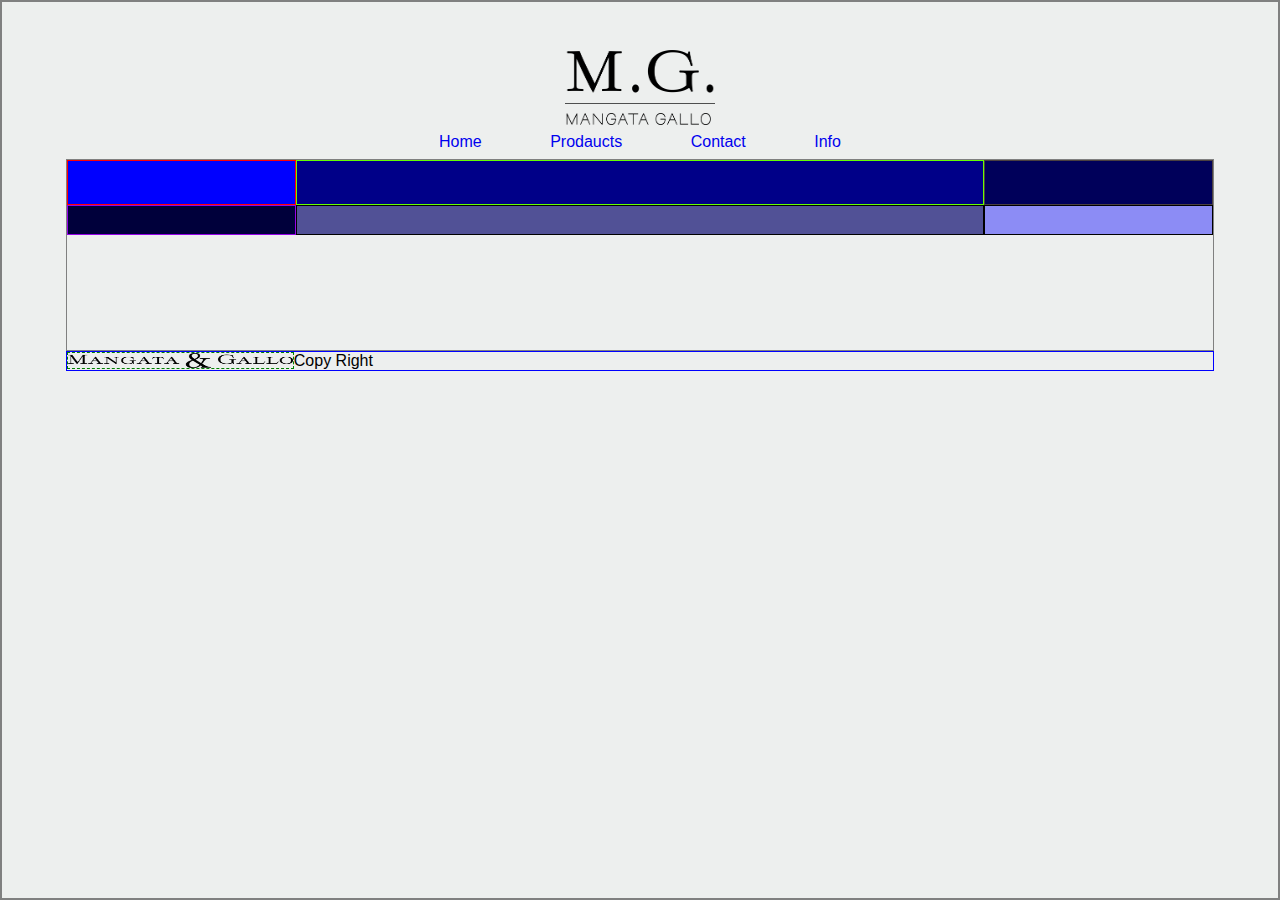
==== Final Project/index.html @ 59705ba9 "09-03-2023" ====
<!DOCTYPE html lang="en">
<html class="b1">

<head>
    <meta charset="utf-8">
    <meta name="viewport" content="width=device-width, initial-scale=1.0">
    <title>Mangata Gallo</title>
    <meta name="auther" content="">
    <meta name="description"
        content="Mangata and Gallo is a jewelry store that specializes in special occasions like engagements, weddings and anniversaries. The jewelry company primarily operates online and has a small storefront in Austin, Texas with an atelier attached for browsing. Mangata & Gallo's selection of jewelry is known for its high-quality and classic look. The owner, an Austin local, is well known for her jewelry designs.  ">
    <link rel="stylesheet" href="./styles.css">
    <link rel="preconnect" href="https://fonts.googleapis.com">
    <link rel="preconnect" href="https://fonts.gstatic.com" crossorigin>
    <link href="https://fonts.googleapis.com/css2?family=Raleway&display=swap" rel="stylesheet">
</head>
<style>
    /*https://learncssgrid.com*/
    main {
        border: 1px solid gray;
        display: grid;
        grid-template-rows: 45px 30px 15px repeat(5, 20px);
        grid-template-columns: 1fr 3fr 1fr;
        /*grid-row-gap: 10px;*/
        /*grid-column-gap: 10px;*/
    }
</style>

<body>
    <header>
        <img src="./images/Asset 1@3x.png" width="150vw" height="75vw">
    </header>
    <nav>
        <ul>
            <li><a href="#">Home</a></li>
            <li><a href="#">Prodaucts</a></li>
            <li><a href="#">Contact</a></li>
            <li><a href="#">Info</a></li>
        </ul>
    </nav>
    <main>
        <div style="border: 1px solid red; background-color: rgb(0, 0, 255);">
        </div>
        <div style="border: 1px solid rgb(102, 255, 0); background-color: rgb(0, 0, 136);">
        </div>
        <div style="border: 1px solid rgb(75, 64, 64); background-color: rgb(0, 0, 90);">
        </div>
        <div style="border: 1px solid rgb(148, 3, 231); background-color: rgb(0, 0, 59);">
        </div>
        <div style="border: 1px solid rgb(0, 0, 0); background-color: rgb(81, 81, 150);">
        </div>
        <div style="border: 1px solid rgb(0, 0, 0); background-color: rgb(140, 140, 245);">
        </div>
    </main>
    <footer class="b2">
        <div>
            <img class="b3" src="./images/Asset 2@3x.png" width="225vw" height="15vw">
        </div>
        <div>
            <p>Copy Right</p>
        </div>
    </footer>
</body>

</html>
---- Final Project/styles.css ----
@font-face {
      font-family: 'Raleway';
      font-style: normal;
      font-weight: 400;
      font-display: swap;
      src: url(https://fonts.gstatic.com/s/raleway/v28/1Ptxg8zYS_SKggPN4iEgvnHyvveLxVvaorCFPrEHJA.woff2) format('woff2');
      unicode-range: U+0460-052F, U+1C80-1C88, U+20B4, U+2DE0-2DFF, U+A640-A69F, U+FE2E-FE2F;
    }
* {
    margin: 0;
}
body {
      background-color: #EDEFEE;
      font-family: 'Raleway', sans-serif;
      margin-top: 3rem;
      margin-bottom: 2rem;
      margin-left: 5%;
      margin-right: 5%;
}
.b1 {
      border: grey solid 2px;
}
.b2 {
      border: 1px solid blue ;
}
.b3 {
      border: 1px dashed green;
}
header > img {
      display: block;
      margin: auto;
}
nav ul {
      list-style: none;
      text-align: center;
      padding: 0.5em 2em 0.5em 2em;
}
nav li {
      display: inline;
      margin: 0.5em 2em 0.5em 2em;

}
nav li a {
      text-decoration: none;
      
}
/*.container {
      display: grid;
      grid-template-columns: auto auto auto;
      grid-template-rows: 200px 200px;
      grid-template-areas: "pro pro pro" "img1 img2 img3" ;
      
}
.promotion {
      grid-area: pro;
      border: 1px solid black;
      background-color: blue;
}
.img1 {
      grid-area: img1 ;
      background-color: burlywood;
      border: 1px solid black;

}
.img2 {
      grid-area: img2 ;
      background-color: burlywood;
      border: 1px solid black;

}
.img3 {
      grid-area: img3 ;
      background-color: burlywood;
      border: 1px solid black;

}*/

footer {
      display: flex;
}

@media (max-width: 576px) {
      nav ul {
            padding: 0.5em 3em 0.5em 3em;
      }
      nav li {
            display: block;
            margin: 0.5em 2em 0.5em 2em;
      
      }
     
  }
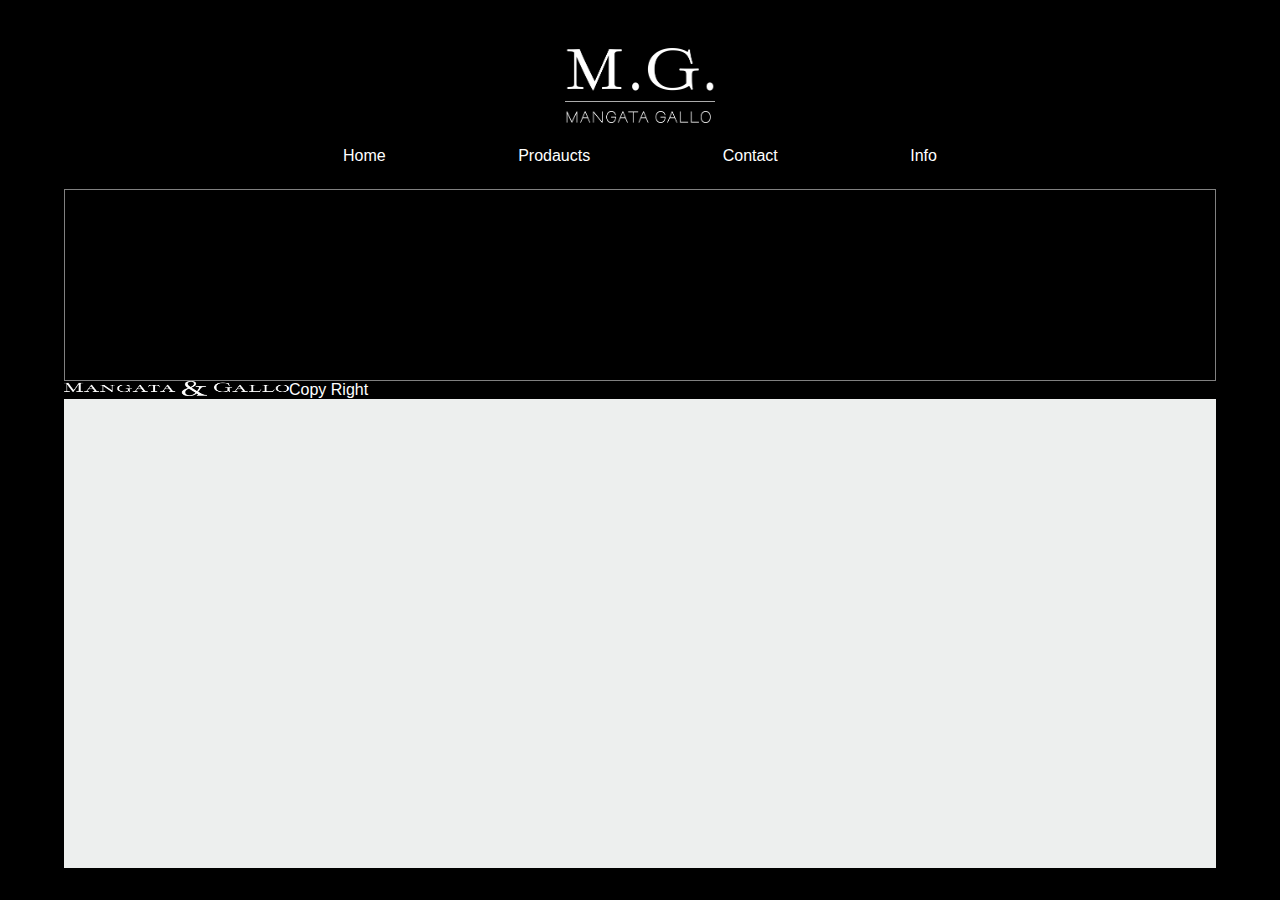
==== commit bf7257f4: "04-05-2023" ====
--- a/Final Project/index.html
+++ b/Final Project/index.html
@@ -14,6 +14,11 @@
     <link href="https://fonts.googleapis.com/css2?family=Raleway&display=swap" rel="stylesheet">
 </head>
 <style>
+    /* * {
+        background-color: black;
+        color: white;
+    }
+
     /*https://learncssgrid.com*/
     main {
         border: 1px solid gray;
@@ -23,11 +28,14 @@
         /*grid-row-gap: 10px;*/
         /*grid-column-gap: 10px;*/
     }
+
+    /*test*/
+    */
 </style>
 
 <body>
     <header>
-        <img src="./images/Asset 1@3x.png" width="150vw" height="75vw">
+        <img src="./images/Asset 3@3x.png" width="150vw" height="75vw">
     </header>
     <nav>
         <ul>
@@ -38,22 +46,11 @@
         </ul>
     </nav>
     <main>
-        <div style="border: 1px solid red; background-color: rgb(0, 0, 255);">
-        </div>
-        <div style="border: 1px solid rgb(102, 255, 0); background-color: rgb(0, 0, 136);">
-        </div>
-        <div style="border: 1px solid rgb(75, 64, 64); background-color: rgb(0, 0, 90);">
-        </div>
-        <div style="border: 1px solid rgb(148, 3, 231); background-color: rgb(0, 0, 59);">
-        </div>
-        <div style="border: 1px solid rgb(0, 0, 0); background-color: rgb(81, 81, 150);">
-        </div>
-        <div style="border: 1px solid rgb(0, 0, 0); background-color: rgb(140, 140, 245);">
-        </div>
+
     </main>
     <footer class="b2">
         <div>
-            <img class="b3" src="./images/Asset 2@3x.png" width="225vw" height="15vw">
+            <img class="b3" src="./images/Asset 4@3x.png" width="225vw" height="15vw">
         </div>
         <div>
             <p>Copy Right</p>
--- a/Final Project/styles.css
+++ b/Final Project/styles.css
@@ -8,6 +8,8 @@
     }
 * {
     margin: 0;
+    background-color: black;
+    color: white;
 }
 body {
       background-color: #EDEFEE;
@@ -17,15 +19,7 @@
       margin-left: 5%;
       margin-right: 5%;
 }
-.b1 {
-      border: grey solid 2px;
-}
-.b2 {
-      border: 1px solid blue ;
-}
-.b3 {
-      border: 1px dashed green;
-}
+
 header > img {
       display: block;
       margin: auto;
@@ -33,16 +27,15 @@
 nav ul {
       list-style: none;
       text-align: center;
-      padding: 0.5em 2em 0.5em 2em;
+      padding: 1.5em 2em 1.5em 2em;
 }
 nav li {
       display: inline;
-      margin: 0.5em 2em 0.5em 2em;
-
+      margin: 0.5em 4em 0.5em 4em;
+      
 }
 nav li a {
       text-decoration: none;
-      
 }
 /*.container {
       display: grid;
@@ -80,13 +73,19 @@
 }
 
 @media (max-width: 576px) {
-      nav ul {
-            padding: 0.5em 3em 0.5em 3em;
-      }
       nav li {
             display: block;
             margin: 0.5em 2em 0.5em 2em;
       
       }
      
+  }
+  @media (max-width: 1024px) {
+      nav ul {
+            padding: 1em 2em 1em 2em;
+      }
+      nav li {
+           margin: 0.5em 1.5em 0.5em 1.5em;
+      }
+     
   }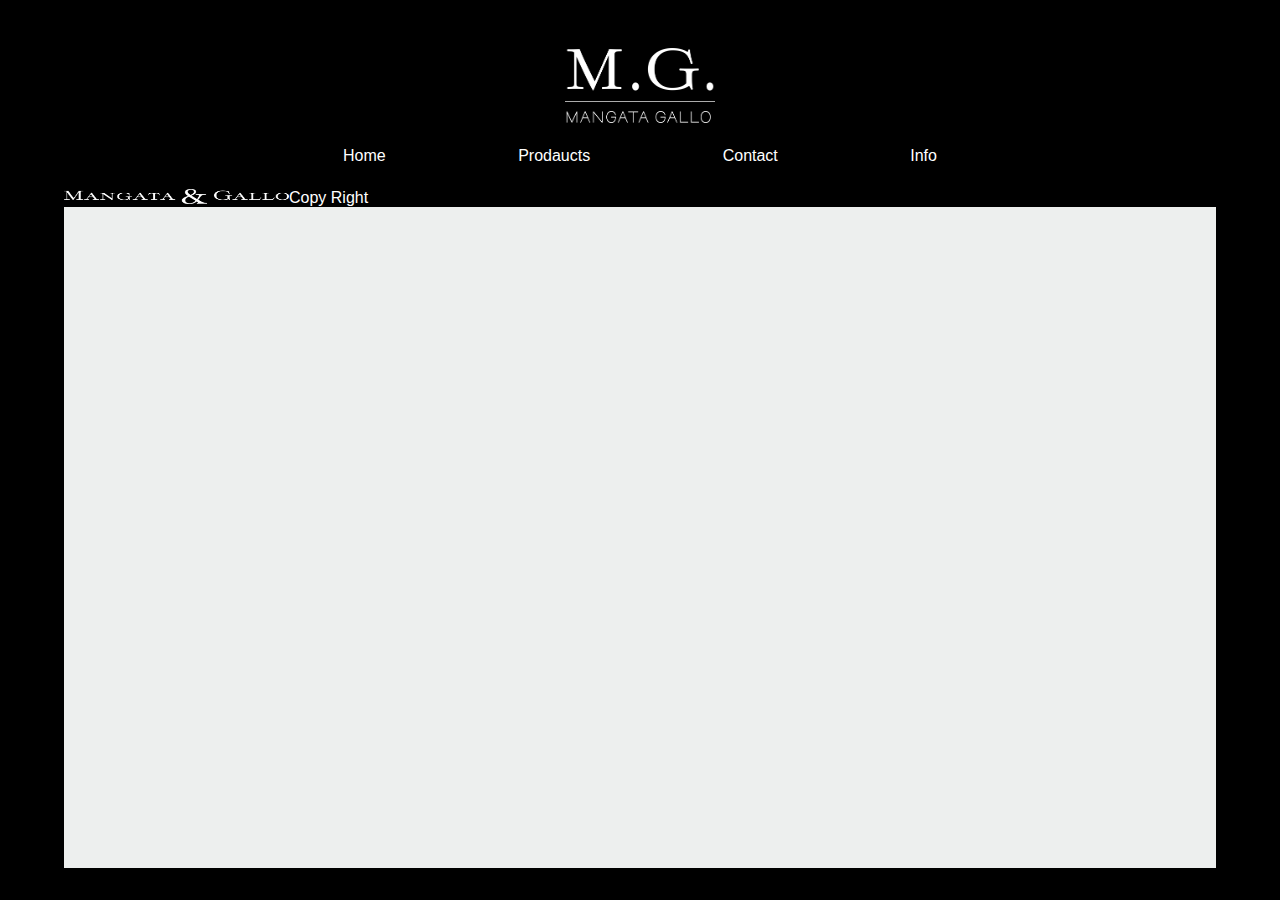
==== commit 503cd224: "04-05-2023" ====
--- a/Final Project/index.html
+++ b/Final Project/index.html
@@ -17,20 +17,17 @@
     /* * {
         background-color: black;
         color: white;
-    }
+    }*/
 
     /*https://learncssgrid.com*/
-    main {
+    /*main {
         border: 1px solid gray;
         display: grid;
         grid-template-rows: 45px 30px 15px repeat(5, 20px);
         grid-template-columns: 1fr 3fr 1fr;
-        /*grid-row-gap: 10px;*/
-        /*grid-column-gap: 10px;*/
-    }
-
-    /*test*/
-    */
+        grid-row-gap: 10px;
+        grid-column-gap: 10px;
+    }*/
 </style>
 
 <body>
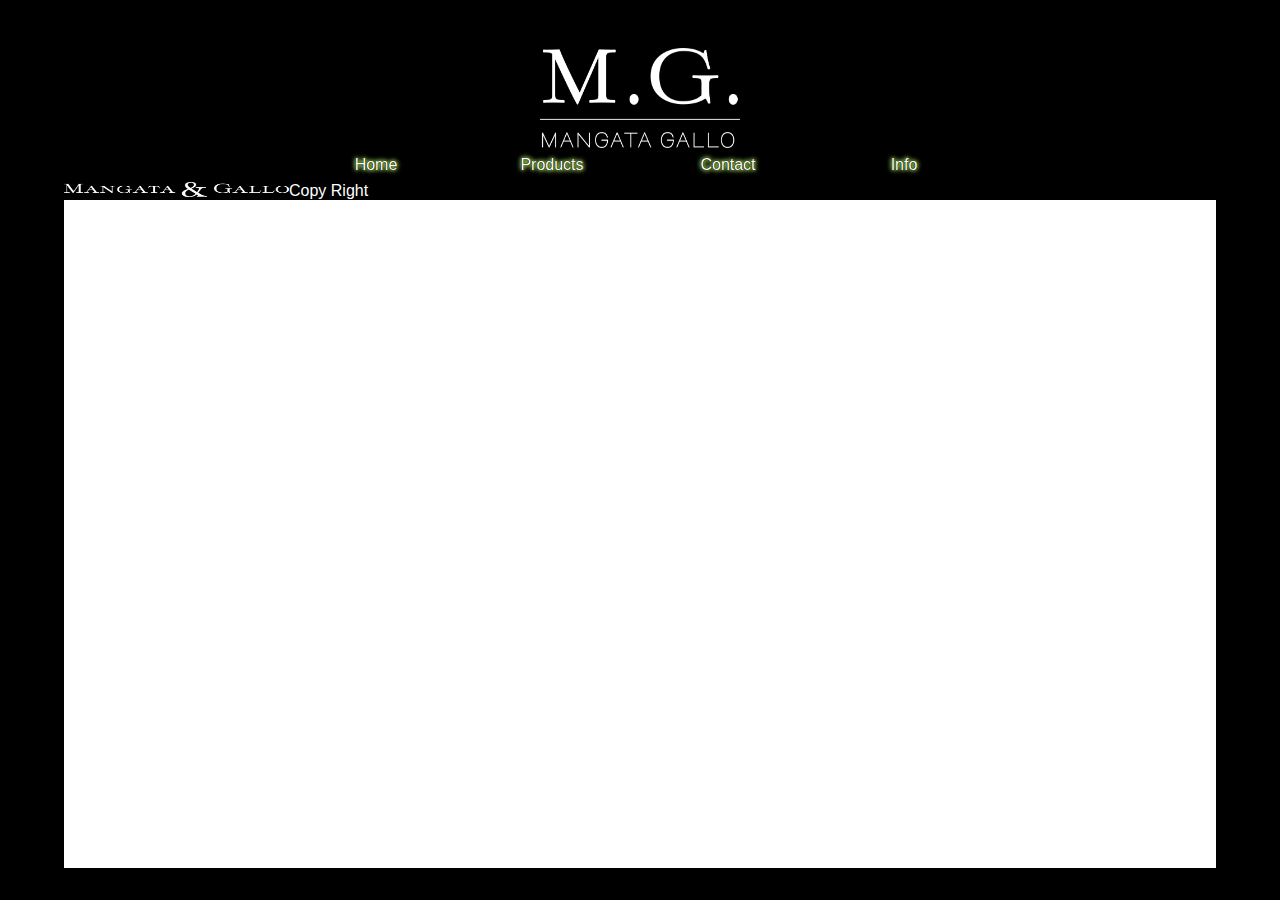
==== commit 6a6fd8c0: "05-05-2023" ====
--- a/Final Project/index.html
+++ b/Final Project/index.html
@@ -18,7 +18,6 @@
         background-color: black;
         color: white;
     }*/
-
     /*https://learncssgrid.com*/
     /*main {
         border: 1px solid gray;
@@ -32,12 +31,12 @@
 
 <body>
     <header>
-        <img src="./images/Asset 3@3x.png" width="150vw" height="75vw">
+        <img src="./images/Asset 3@3x.png" width="200vw" height="100vw">
     </header>
     <nav>
         <ul>
             <li><a href="#">Home</a></li>
-            <li><a href="#">Prodaucts</a></li>
+            <li><a href="#">Products</a></li>
             <li><a href="#">Contact</a></li>
             <li><a href="#">Info</a></li>
         </ul>
--- a/Final Project/styles.css
+++ b/Final Project/styles.css
@@ -12,7 +12,7 @@
     color: white;
 }
 body {
-      background-color: #EDEFEE;
+      background-color: #ffffff;
       font-family: 'Raleway', sans-serif;
       margin-top: 3rem;
       margin-bottom: 2rem;
@@ -25,14 +25,25 @@
       margin: auto;
 }
 nav ul {
+      
+      display: flex;
+      justify-content: center;
+      flex-wrap: wrap;
       list-style: none;
-      text-align: center;
-      padding: 1.5em 2em 1.5em 2em;
+      padding: 0em 14em 0em 14em;
+      /*border: 1px solid blue;*/
 }
 nav li {
-      display: inline;
-      margin: 0.5em 4em 0.5em 4em;
-      
+      flex: 1 1 100px;
+      text-align: center;
+      margin: 0.5em 0.5em 0.5em 0.5em;
+      text-shadow: 
+      0 0 1px rgb(0, 0, 0),
+      0 0 1px rgb(0, 0, 0),
+      0 0 1px rgb(0, 0, 0),
+      0 0 2px rgb(162, 250, 0),
+      0 0 5px rgb(145, 255, 0),
+      0 0 5px rgb(252, 252, 252);
 }
 nav li a {
       text-decoration: none;
@@ -71,21 +82,22 @@
 footer {
       display: flex;
 }
-
-@media (max-width: 576px) {
-      nav li {
-            display: block;
-            margin: 0.5em 2em 0.5em 2em;
-      
-      }
-     
-  }
-  @media (max-width: 1024px) {
+@media (max-width: 1024px) {
       nav ul {
-            padding: 1em 2em 1em 2em;
+            padding: 0.5em 4em 0.5em 4em;
       }
       nav li {
-           margin: 0.5em 1.5em 0.5em 1.5em;
+            flex: 1 1 0px;
+            margin: 0em 1.25em 0em 1.25em;
       }
-     
-  }+  }
+@media (max-width: 576px) {
+      nav ul {
+            display: block;
+            padding: 0.5em;
+      }
+      nav li {
+            /*border:1px solid #ffffff;*/
+            margin: 0.75em;
+      }    
+  }
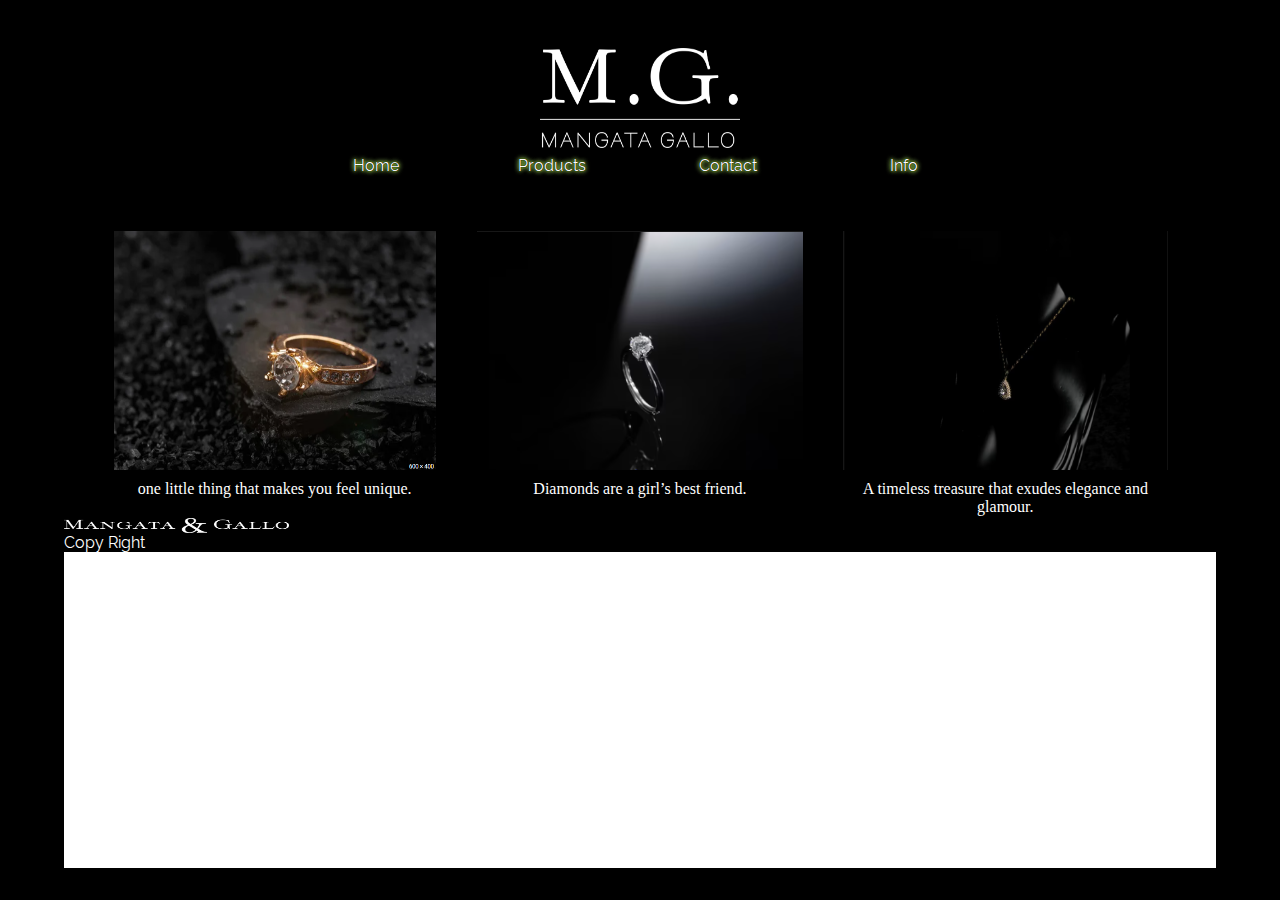
==== commit f995696c: "05-05-2023" ====
--- a/Final Project/index.html
+++ b/Final Project/index.html
@@ -42,11 +42,24 @@
         </ul>
     </nav>
     <main>
-
+        <div class="image-grid">
+            <div>
+                <img src="images/0001.png" alt="Image 1">
+                <p>one little thing that makes you feel unique.</p>
+            </div>
+            <div>
+                <img src="images/0002.png" alt="Image 2">
+                <p>Diamonds are a girl’s best friend.</p>
+            </div>
+            <div>
+                <img src="images/0003.png" alt="Image 3">
+                <p>A timeless treasure that exudes elegance and glamour.</p>
+            </div>
+        </div>
     </main>
-    <footer class="b2">
+    <footer>
         <div>
-            <img class="b3" src="./images/Asset 4@3x.png" width="225vw" height="15vw">
+            <img src="./images/Asset 4@3x.png" width="225vw" height="15vw">
         </div>
         <div>
             <p>Copy Right</p>
--- a/Final Project/styles.css
+++ b/Final Project/styles.css
@@ -1,3 +1,4 @@
+@import url('https://fonts.googleapis.com/css2?family=Great+Vibes&family=Luxurious+Script&display=swap')
 @font-face {
       font-family: 'Raleway';
       font-style: normal;
@@ -48,6 +49,27 @@
 nav li a {
       text-decoration: none;
 }
+.image-grid {
+      display: grid;
+      grid-template-columns: repeat(3, 1fr);
+      gap: 40px; /* adds gap between columns */
+      padding: 3rem;
+    }
+    
+    .image-grid div {
+      text-align: center; /* centers the image and caption */
+    }
+    
+    .image-grid img {
+      max-width: 100%;
+      height: 100%;
+    }
+    
+    .image-grid p {
+      font-size: 1rem;
+      margin-top: 10px;
+      font-family: 'Great Vibes', cursive;
+    }
 /*.container {
       display: grid;
       grid-template-columns: auto auto auto;
@@ -79,9 +101,7 @@
 
 }*/
 
-footer {
-      display: flex;
-}
+
 @media (max-width: 1024px) {
       nav ul {
             padding: 0.5em 4em 0.5em 4em;
@@ -99,5 +119,11 @@
       nav li {
             /*border:1px solid #ffffff;*/
             margin: 0.75em;
-      }    
+      } 
+      .image-grid {
+            display: grid;
+            grid-template-columns: repeat(1, 1fr);
+            gap: 40px; /* adds gap between columns */
+            padding: 3rem;
+          }   
   }
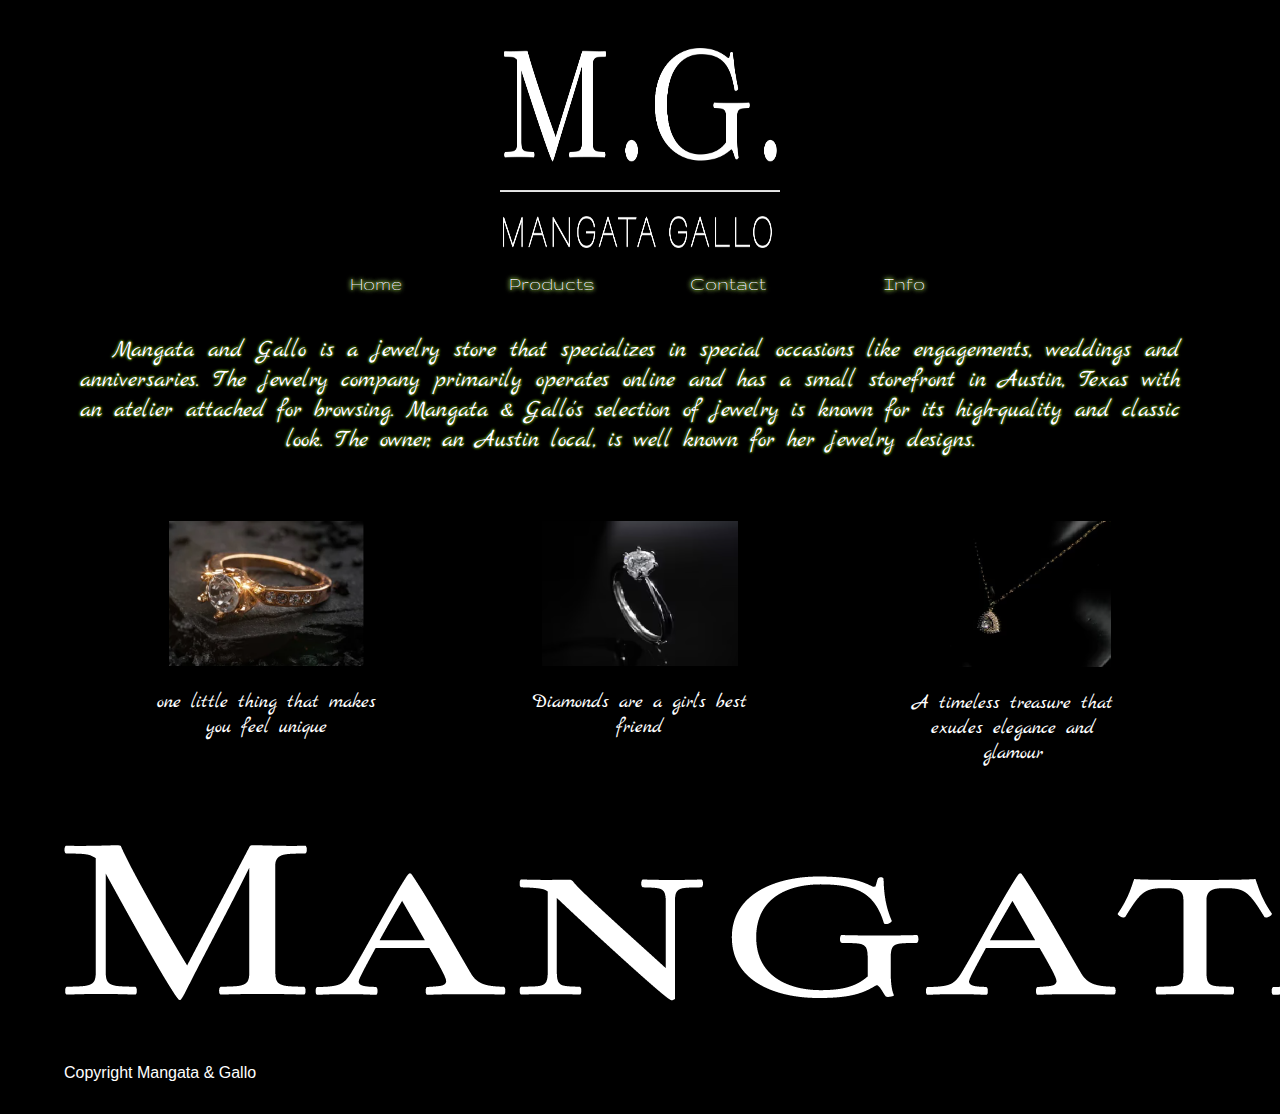
==== commit 63e0e78b: "06-05-2023" ====
--- a/Final Project/index.html
+++ b/Final Project/index.html
@@ -1,37 +1,19 @@
 <!DOCTYPE html lang="en">
-<html class="b1">
+<html lang="en">
 
 <head>
     <meta charset="utf-8">
     <meta name="viewport" content="width=device-width, initial-scale=1.0">
     <title>Mangata Gallo</title>
-    <meta name="auther" content="">
+    <meta name="auther" content="Mangata and Gallo jewelry">
     <meta name="description"
         content="Mangata and Gallo is a jewelry store that specializes in special occasions like engagements, weddings and anniversaries. The jewelry company primarily operates online and has a small storefront in Austin, Texas with an atelier attached for browsing. Mangata & Gallo's selection of jewelry is known for its high-quality and classic look. The owner, an Austin local, is well known for her jewelry designs.  ">
     <link rel="stylesheet" href="./styles.css">
-    <link rel="preconnect" href="https://fonts.googleapis.com">
-    <link rel="preconnect" href="https://fonts.gstatic.com" crossorigin>
-    <link href="https://fonts.googleapis.com/css2?family=Raleway&display=swap" rel="stylesheet">
 </head>
-<style>
-    /* * {
-        background-color: black;
-        color: white;
-    }*/
-    /*https://learncssgrid.com*/
-    /*main {
-        border: 1px solid gray;
-        display: grid;
-        grid-template-rows: 45px 30px 15px repeat(5, 20px);
-        grid-template-columns: 1fr 3fr 1fr;
-        grid-row-gap: 10px;
-        grid-column-gap: 10px;
-    }*/
-</style>
 
 <body>
     <header>
-        <img src="./images/Asset 3@3x.png" width="200vw" height="100vw">
+        <img src="./images/Asset 3@3x.png" width="280px" height="200px">
     </header>
     <nav>
         <ul>
@@ -42,27 +24,39 @@
         </ul>
     </nav>
     <main>
-        <div class="image-grid">
-            <div>
-                <img src="images/0001.png" alt="Image 1">
-                <p>one little thing that makes you feel unique.</p>
-            </div>
-            <div>
-                <img src="images/0002.png" alt="Image 2">
-                <p>Diamonds are a girl’s best friend.</p>
-            </div>
-            <div>
-                <img src="images/0003.png" alt="Image 3">
-                <p>A timeless treasure that exudes elegance and glamour.</p>
-            </div>
+        <div class="grid-container">
+            <section class="row1">
+                <article>
+                    Mangata and Gallo is a jewelry store that specializes in special occasions like
+                    engagements, weddings and anniversaries. The jewelry company primarily operates online and has a
+                    small storefront in Austin, Texas with an atelier attached for browsing. Mangata & Gallo's selection
+                    of
+                    jewelry is known for its high-quality and classic look. The owner, an Austin local, is well known
+                    for her jewelry designs.
+                </article>
+            </section>
+            <section class="row2">
+                <article class="imageC">
+                    <img src="images/0001.png" alt="Image 1">
+                    <div class="caption">one little thing that makes you feel unique</div>
+                </article>
+                <article class="imageC">
+                    <img src="images/0002.png" alt="Image 2">
+                    <div class="caption">Diamonds are a girl’s best friend</div>
+                </article>
+                <article class="imageC">
+                    <img src="images/0003.png" alt="Image 3">
+                    <div class="caption">A timeless treasure that exudes elegance and glamour</div>
+                </article>
+            </section>
         </div>
     </main>
     <footer>
         <div>
-            <img src="./images/Asset 4@3x.png" width="225vw" height="15vw">
+            <img src="./images/Asset 4@3x.png">
         </div>
         <div>
-            <p>Copy Right</p>
+            <p>Copyright Mangata & Gallo</p>
         </div>
     </footer>
 </body>
--- a/Final Project/styles.css
+++ b/Final Project/styles.css
@@ -1,12 +1,4 @@
-@import url('https://fonts.googleapis.com/css2?family=Great+Vibes&family=Luxurious+Script&display=swap')
-@font-face {
-      font-family: 'Raleway';
-      font-style: normal;
-      font-weight: 400;
-      font-display: swap;
-      src: url(https://fonts.gstatic.com/s/raleway/v28/1Ptxg8zYS_SKggPN4iEgvnHyvveLxVvaorCFPrEHJA.woff2) format('woff2');
-      unicode-range: U+0460-052F, U+1C80-1C88, U+20B4, U+2DE0-2DFF, U+A640-A69F, U+FE2E-FE2F;
-    }
+@import url('https://fonts.googleapis.com/css2?family=Gruppo&family=Marck+Script&family=Satisfy&display=swap');
 * {
     margin: 0;
     background-color: black;
@@ -26,15 +18,16 @@
       margin: auto;
 }
 nav ul {
-      
       display: flex;
       justify-content: center;
       flex-wrap: wrap;
       list-style: none;
-      padding: 0em 14em 0em 14em;
+      padding: 1em 14em 1em 14em;
       /*border: 1px solid blue;*/
 }
 nav li {
+      font-family: 'Gruppo', cursive;
+      font-size: 1.25em;
       flex: 1 1 100px;
       text-align: center;
       margin: 0.5em 0.5em 0.5em 0.5em;
@@ -49,67 +42,102 @@
 nav li a {
       text-decoration: none;
 }
-.image-grid {
+nav li :hover {
+      text-shadow: 
+      0 0 3px rgb(99, 253, 0),
+      0 0 7px rgb(99, 253, 0),
+      0 0 9px rgb(99, 253, 0),
+      0 0 14px rgb(99, 253, 0),
+      0 0 20px rgb(99, 253, 0),
+      0 0 20px rgb(99, 253, 0);
+      
+}
+.grid-container {
+      display: grid;
+      grid-template-rows: 1fr auto;
+      grid-template-columns: 1fr repeat(2, auto);
+      grid-gap: 10px;
+    }
+.row1 {
+      padding: 1rem;
+      text-align:justify;
+      text-align-last: center;
+      text-indent: 2rem;
+      font-size: 1.5rem;
+      font-family: 'Marck Script', cursive;
+      grid-row: 1 / 2;
+      grid-column: 1 / 2;
+      text-shadow: 
+      0 0 1px rgb(0, 0, 0),
+      0 0 1px rgb(0, 0, 0),
+      0 0 1px rgb(0, 0, 0),
+      0 0 2px rgb(162, 250, 0),
+      0 0 3px rgb(145, 255, 0);
+}   
+.row2 {
+      
+      padding: 2rem;
+      grid-row: 2 / 3;
+      grid-column: 1 / 4;
       display: grid;
       grid-template-columns: repeat(3, 1fr);
-      gap: 40px; /* adds gap between columns */
-      padding: 3rem;
-    }
-    
-    .image-grid div {
-      text-align: center; /* centers the image and caption */
-    }
-    
-    .image-grid img {
-      max-width: 100%;
-      height: 100%;
-    }
-    
-    .image-grid p {
-      font-size: 1rem;
-      margin-top: 10px;
-      font-family: 'Great Vibes', cursive;
-    }
-/*.container {
-      display: grid;
-      grid-template-columns: auto auto auto;
-      grid-template-rows: 200px 200px;
-      grid-template-areas: "pro pro pro" "img1 img2 img3" ;
-      
+      grid-gap: 2rem;
 }
-.promotion {
-      grid-area: pro;
-      border: 1px solid black;
-      background-color: blue;
-}
-.img1 {
-      grid-area: img1 ;
-      background-color: burlywood;
-      border: 1px solid black;
+
+.row2 > .imageC {
+      text-align: center;
+      padding: 0.5rem;
+
 
 }
-.img2 {
-      grid-area: img2 ;
-      background-color: burlywood;
-      border: 1px solid black;
-
+.row2 .imageC:hover {
+      
+      border: #cccbcb solid 1px;
+      border-radius: 10px;
+      box-shadow: 0 0 .2rem #a8a7a7,
+            0 0 .2rem #c2c1c1,
+            0 0 2rem #535353,
+            0 0 0.8rem #535353,
+            0 0 2.8rem #535353,
+            inset 0 0 1.3rem #535353; 
 }
-.img3 {
-      grid-area: img3 ;
-      background-color: burlywood;
-      border: 1px solid black;
-
-}*/
-
+.row2 > .imageC > img{
+      text-align: center;
+      max-width: 60%;
+      max-height: 60%;
+}
+.row2 > .imageC > div{
+      font-family: 'Marck Script', cursive;
+      font-size: 1.25rem;
+      max-width: 70%;
+      max-height: 70%;
+      margin: auto;
+      margin-top: 1rem;
+      padding: 0.5rem;
+      text-align: center;
+}
 
 @media (max-width: 1024px) {
       nav ul {
-            padding: 0.5em 4em 0.5em 4em;
+            padding: 1em 4em 1em 4em;
       }
       nav li {
             flex: 1 1 0px;
             margin: 0em 1.25em 0em 1.25em;
       }
+      .row2 > .imageC > img{
+            max-width: 90%;
+            max-height: 90%;
+      }
+}
+@media (max-width: 768px) {
+            .row2 {
+              grid-template-columns: 1fr;
+            }
+            .row2 > .imageC > img{
+                  max-width: 100%;
+                  max-height: 100%;
+            }
   }
 @media (max-width: 576px) {
       nav ul {
@@ -119,11 +147,5 @@
       nav li {
             /*border:1px solid #ffffff;*/
             margin: 0.75em;
-      } 
-      .image-grid {
-            display: grid;
-            grid-template-columns: repeat(1, 1fr);
-            gap: 40px; /* adds gap between columns */
-            padding: 3rem;
-          }   
+      }  
   }
